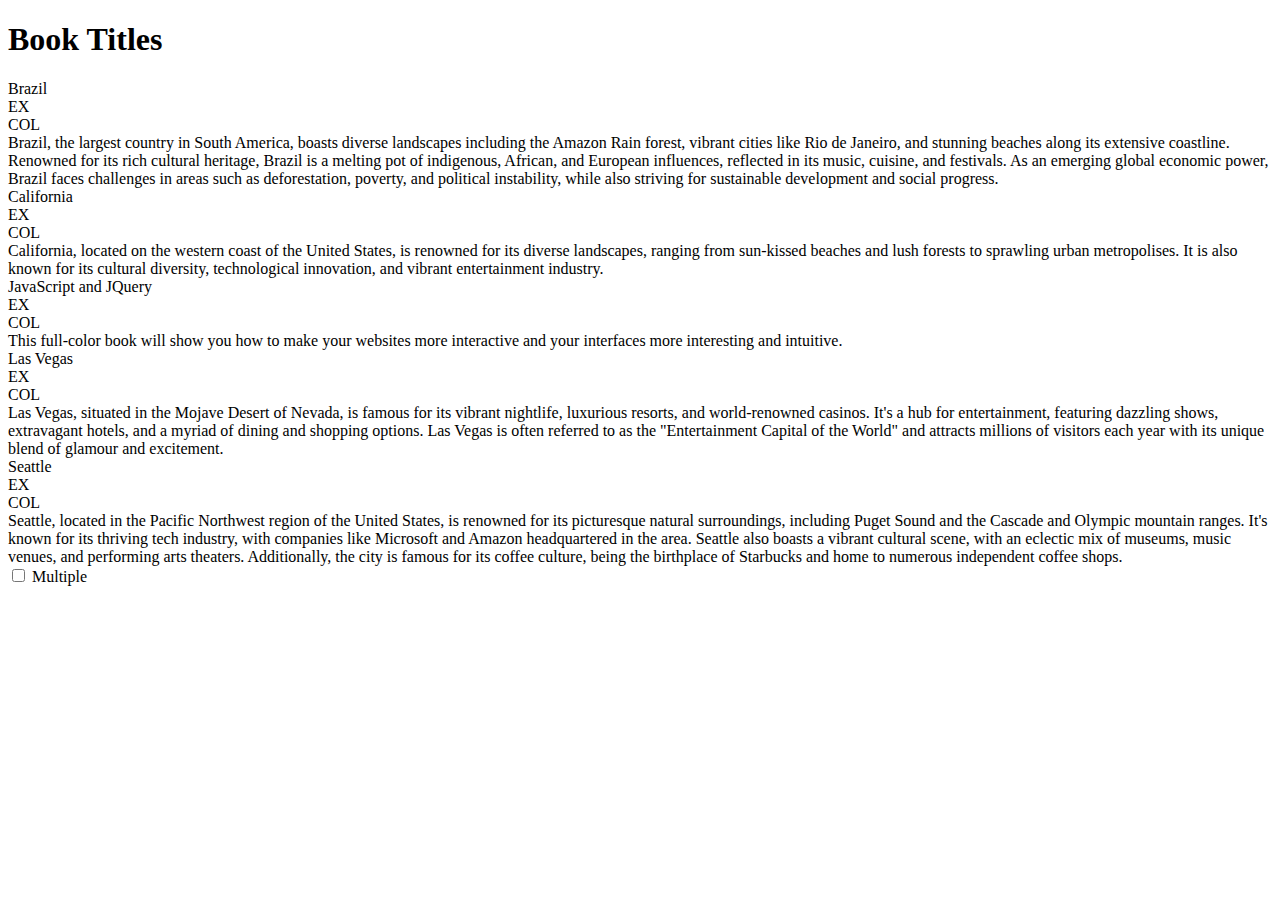
==== index.html @ 792c633f "add css updat tet" ====
<!-- Enter your HTML code here -->
<!DOCTYPE html>
<html lang="EN">

<head>
    <title>Amazon Books</title>
    <link rel="stylesheet" type="text/css" href="styles.css" />

</head>

<body>
    <!--HTML content goes here-->
    <main class="w-50 mx-auto mt-40 position-relative">
        <div class="carousel-container">
            <h1 class="accordion-title">Book Titles</h1>
            <div class="accordion" data-testid="1">
                <div class="title-section" role="button" tabindex="0" aria-controls="desc-1" id="btn-1">
                    <div class="title">Brazil</div>
                    <div class="expand-icon">EX</div>
                    <div class="collapse-icon">COL</div>
                </div>
                <div class="description" id="desc-1" role="region" aria-labelledby="btn-1">
                    Brazil, the largest country in South America, boasts diverse landscapes including the Amazon
                    Rain forest, vibrant cities
                    like Rio de Janeiro, and stunning beaches along its extensive coastline. Renowned for its rich
                    cultural heritage, Brazil
                    is a melting pot of indigenous, African, and European influences, reflected in its music, cuisine,
                    and festivals. As an
                    emerging global economic power, Brazil faces challenges in areas such as deforestation, poverty, and
                    political
                    instability, while also striving for sustainable development and social progress.
                </div>
            </div>

            <div class="accordion" data-testid="2">
                <div class="title-section" role="button" tabindex="0" aria-controls="desc-2" id="btn-2">
                    <div class="title">California</div>
                    <div class="expand-icon">EX</div>
                    <div class="collapse-icon">COL</div>
                </div>
                <div class="description" id="desc-2" role="region" aria-labelledby="btn-2">
                    California, located on the western coast of the United States, is renowned for its diverse
                    landscapes, ranging from
                    sun-kissed beaches and lush forests to sprawling urban metropolises. It is also known for its
                    cultural diversity,
                    technological innovation, and vibrant entertainment industry.
                </div>
            </div>

            <div class="accordion" data-testid="3">
                <div class="title-section" role="button" tabindex="0" aria-controls="desc-3" id="btn-3">
                    <div class="title">JavaScript and JQuery</div>
                    <div class="expand-icon">EX</div>
                    <div class="collapse-icon">COL</div>
                </div>
                <div class="description" id="desc-3" role="region" aria-labelledby="btn-3">
                    This full-color book will show you how to make your websites more interactive and your interfaces
                    more interesting and intuitive.
                </div>
            </div>

            <div class="accordion" data-testid="4">
                <div class="title-section" role="button" tabindex="0" aria-controls="desc-4" id="btn-4">
                    <div class="title">Las Vegas</div>
                    <div class="expand-icon">EX</div>
                    <div class="collapse-icon">COL</div>
                </div>
                <div class="description" id="desc-4" role="region" aria-labelledby="btn-4">
                    Las Vegas, situated in the Mojave Desert of Nevada, is famous for its vibrant nightlife, luxurious
                    resorts, and
                    world-renowned casinos. It's a hub for entertainment, featuring dazzling shows, extravagant hotels,
                    and a myriad of
                    dining and shopping options. Las Vegas is often referred to as the "Entertainment Capital of the
                    World" and attracts
                    millions of visitors each year with its unique blend of glamour and excitement.
                </div>
            </div>

            <div class="accordion" data-testid="5">
                <div class="title-section" role="button" tabindex="0" aria-controls="desc-5" id="btn-5">
                    <div class="title">Seattle</div>
                    <div class="expand-icon">EX</div>
                    <div class="collapse-icon">COL</div>
                </div>
                <div class="description" id="desc-5" role="region" aria-labelledby="btn-5">
                    Seattle, located in the Pacific Northwest region of the United States, is renowned for its
                    picturesque natural
                    surroundings, including Puget Sound and the Cascade and Olympic mountain ranges. It's known for its
                    thriving tech
                    industry, with companies like Microsoft and Amazon headquartered in the area. Seattle also boasts a
                    vibrant cultural
                    scene, with an eclectic mix of museums, music venues, and performing arts theaters. Additionally,
                    the city is famous for
                    its coffee culture, being the birthplace of Starbucks and home to numerous independent coffee shops.
                </div>
            </div>
        </div>

        <div class="multi-select">
            <label>
                <input type="checkbox" class="checkbox" id="multiselect" data-testid="multiselect"> Multiple
            </label>
        </div>
    </main>

</body>

<!-- HMR and test infrastructure - DO NOT EDIT -->
<script src="./bundle.js"></script>

</html>
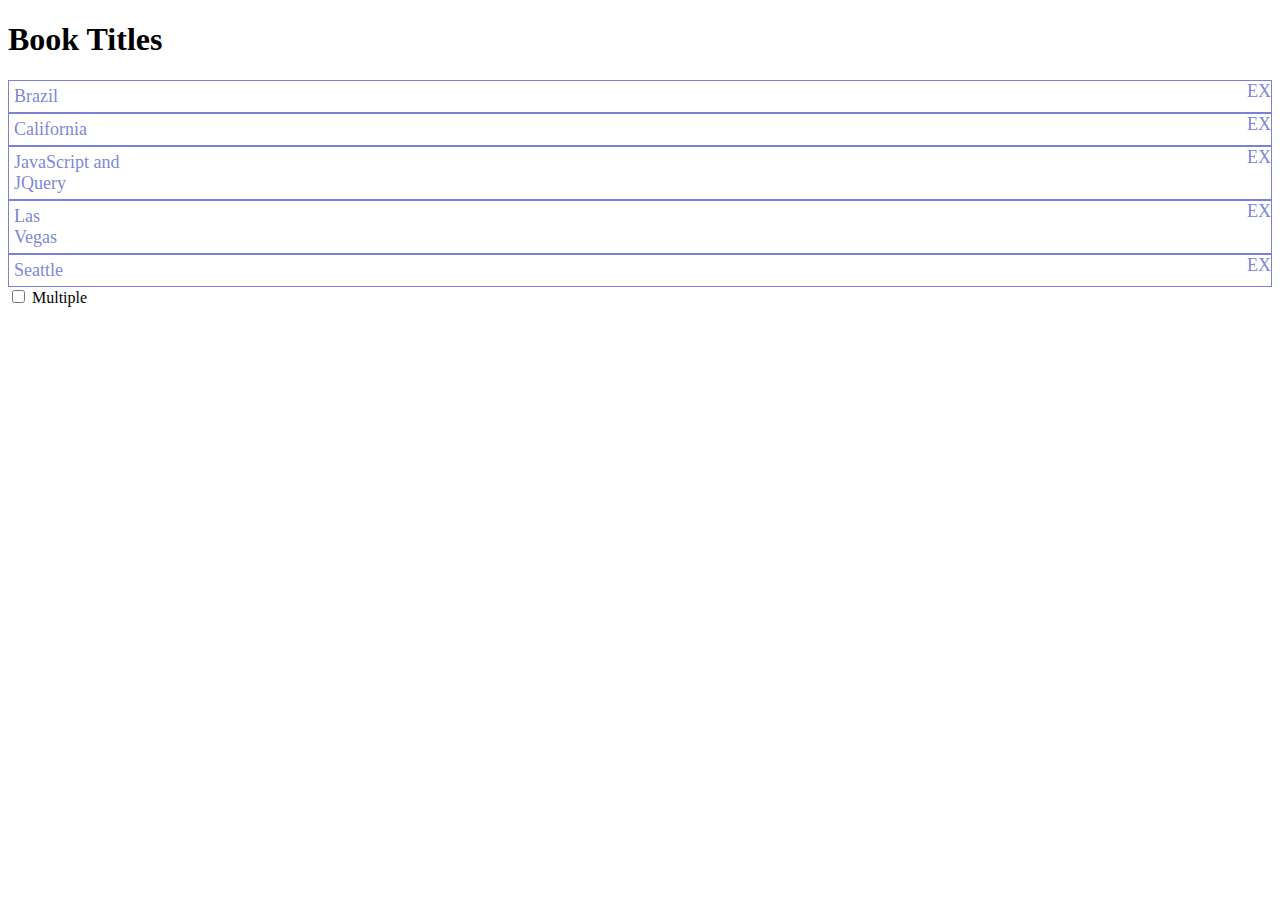
==== commit 72e41613: "add styling" ====
--- a/index.html
+++ b/index.html
@@ -3,7 +3,7 @@
 <html lang="EN">
 
 <head>
-    <title>Amazon Books</title>
+    <title>Countries</title>
     <link rel="stylesheet" type="text/css" href="styles.css" />
 
 </head>
@@ -106,6 +106,6 @@
 </body>
 
 <!-- HMR and test infrastructure - DO NOT EDIT -->
-<script src="./bundle.js"></script>
+<script src="./index.js"></script>
 
 </html>--- a/styles.css
+++ b/styles.css
@@ -0,0 +1,28 @@
+.title-section {
+  display: flex;
+  font-size: large;
+  color: rgba(62, 71, 197, 0.683);
+  border: 1px solid rgba(62, 71, 197, 0.683);
+}
+
+.title {
+  display: flex;
+  padding: 5px;
+}
+
+.collapse-icon {
+  display: none;
+  justify-content: flex-end;
+  width: 100%;
+}
+
+.expand-icon {
+  display: flex;
+  justify-content: flex-end;
+  width: 100%;
+}
+
+.description {
+  display: none;
+  padding: 5px;
+}
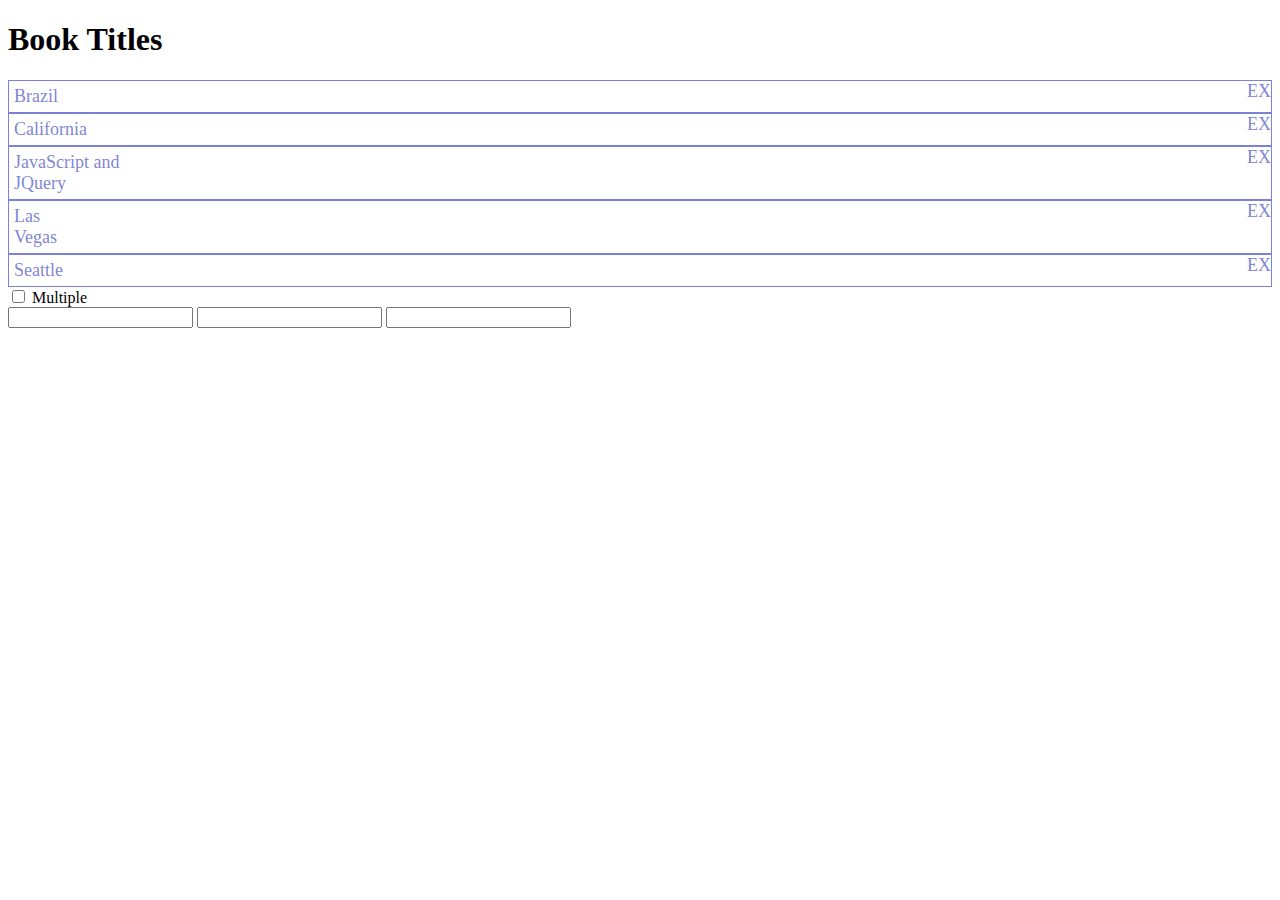
==== commit 31af3b22: "Add LC AMZN FE example" ====
--- a/index.html
+++ b/index.html
@@ -55,6 +55,8 @@
                 </div>
                 <div class="description" id="desc-3" role="region" aria-labelledby="btn-3">
                     This full-color book will show you how to make your websites more interactive and your interfaces
+                    more interesting and intuitive. This full-color book will show you how to make your websites more
+                    interactive and your interfaces
                     more interesting and intuitive.
                 </div>
             </div>
@@ -101,6 +103,12 @@
                 <input type="checkbox" class="checkbox" id="multiselect" data-testid="multiselect"> Multiple
             </label>
         </div>
+
+        <form id="parent">
+            <input type="text" name="foo.bat" />
+            <input type="text" name="foo.bar.baz" />
+            <input type="text" name="fizz" />
+        </form>
     </main>
 
 </body>
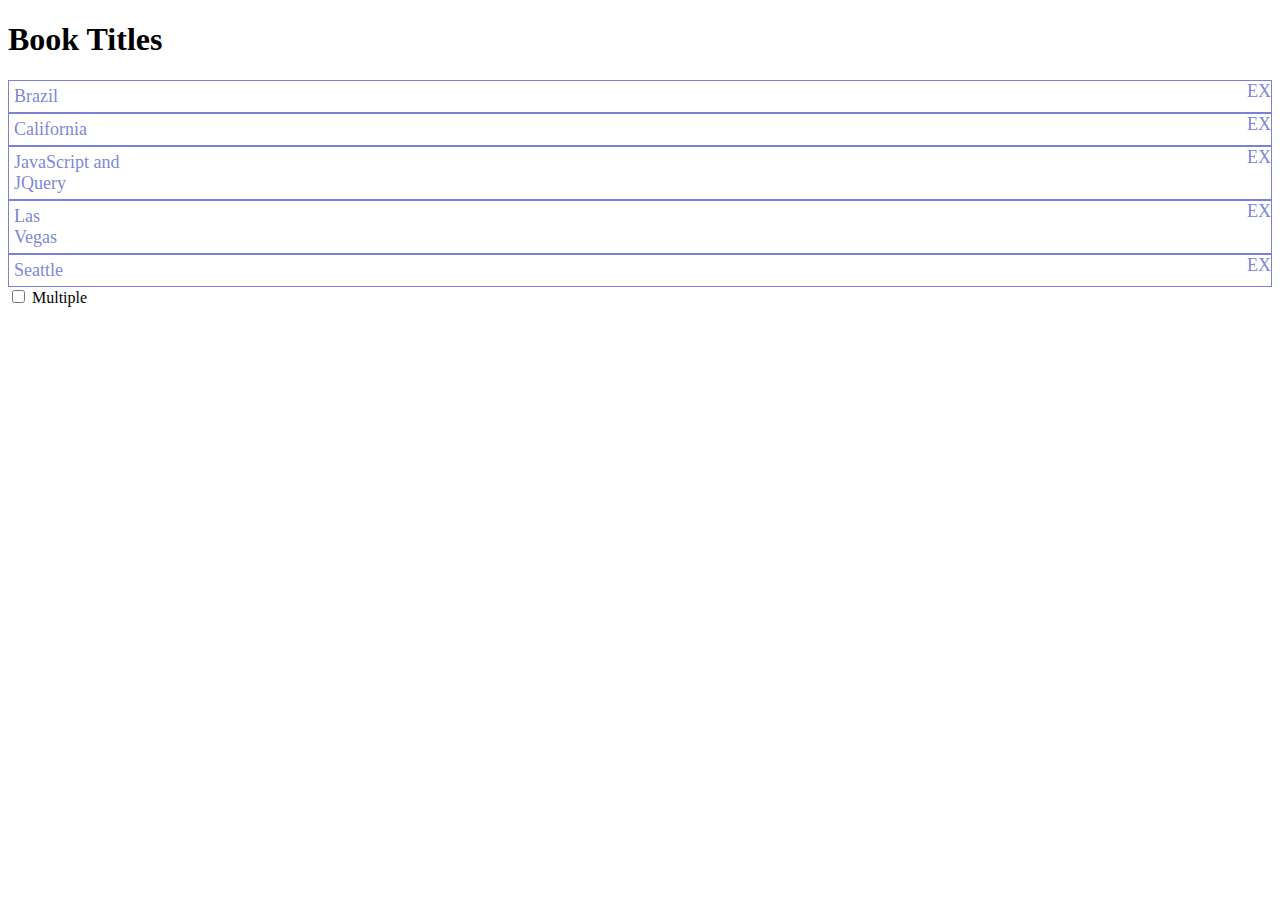
==== commit 93f8a6dc: "add html pages." ====
--- a/index.html
+++ b/index.html
@@ -103,12 +103,6 @@
                 <input type="checkbox" class="checkbox" id="multiselect" data-testid="multiselect"> Multiple
             </label>
         </div>
-
-        <form id="parent">
-            <input type="text" name="foo.bat" />
-            <input type="text" name="foo.bar.baz" />
-            <input type="text" name="fizz" />
-        </form>
     </main>
 
 </body>
--- a/styles.css
+++ b/styles.css
@@ -26,3 +26,26 @@
   display: none;
   padding: 5px;
 }
+
+.tab-container {
+  display: flex;
+  flex-direction: row;
+}
+
+button {
+  background-color: goldenrod;
+  display: flex;
+  color: whitesmoke;
+  padding: 20px 30px;
+  border-color: goldenrod;
+  height: 30px;
+  border-style: solid;
+}
+
+button.active {
+  background-color: whitesmoke;
+  color: black;
+  border-color: whitesmoke;
+  height: 30px;
+  border-top-color: goldenrod;
+}
